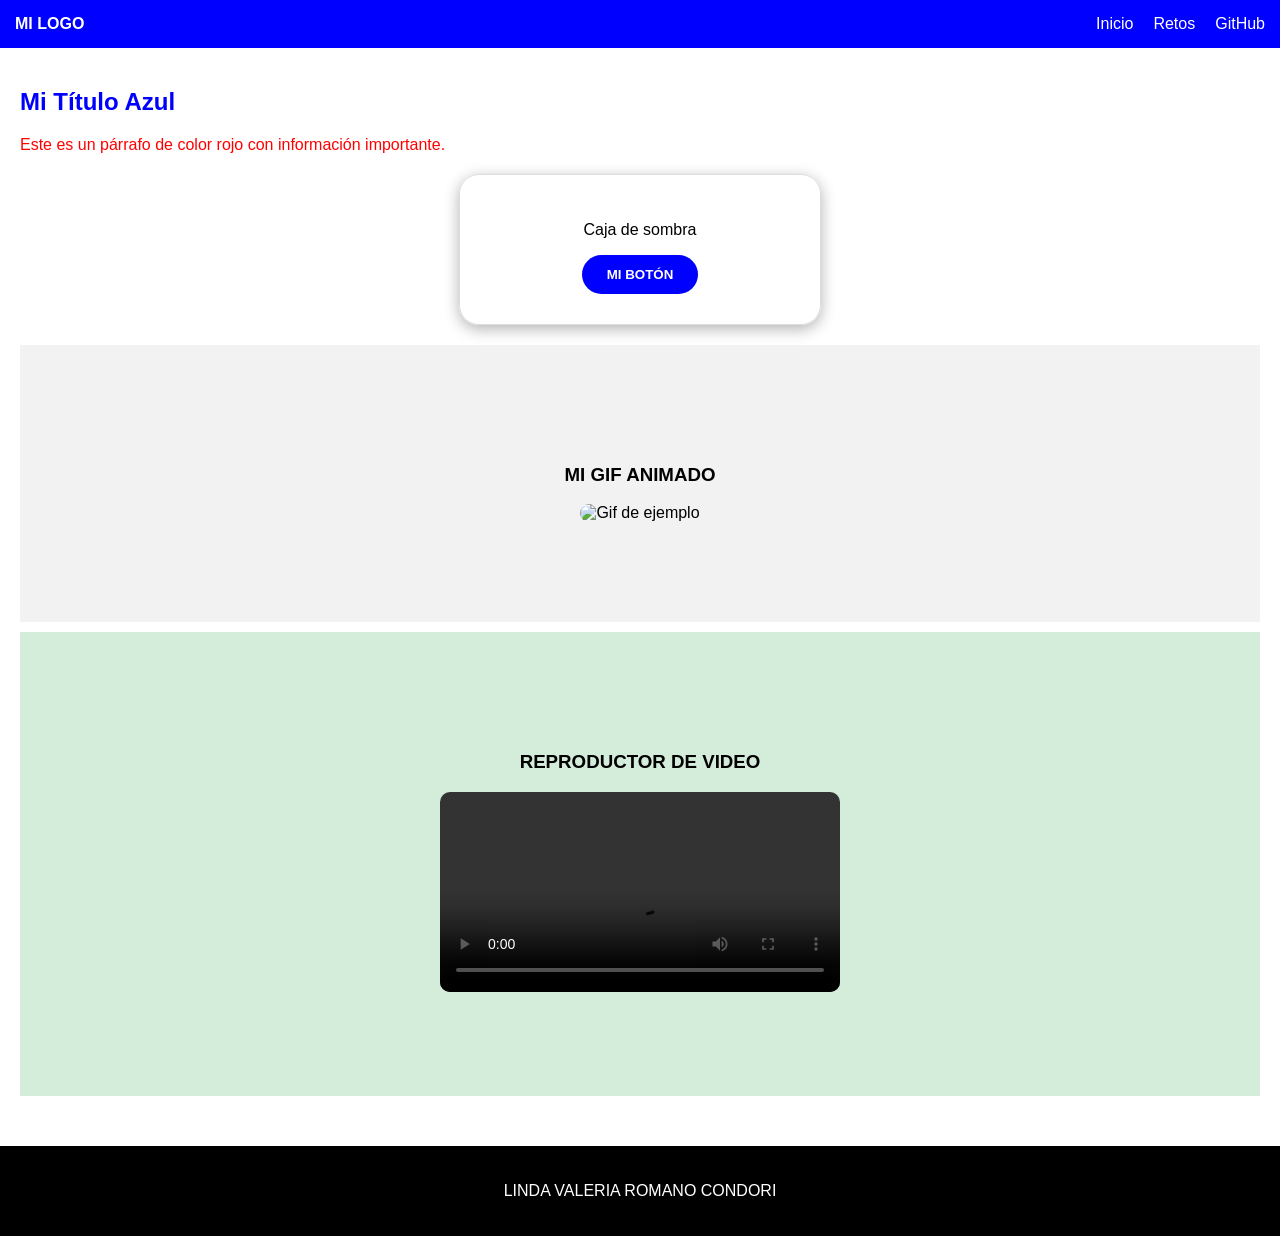
==== LINDA VALERIA ROMANO CONDORI/reto_05/index.html @ 6b2a3030 "Add files via upload PRIMER PARCIAL DE TALLER WEB DE LINDA ROMANO" ====
<!DOCTYPE html>
<html lang="es">
<head>
    <meta charset="UTF-8">
    <title>Reto 5 - Mini Página Web</title>
    <link rel="stylesheet" href="styles.css"> 
</head>
<body>

    <header id="inicio">
        <div class="logo"><strong>MI LOGO</strong></div>
        <nav>
            <ul>
                <li><a href="#inicio">Inicio</a></li>
                <li><a href="../index.html">Retos</a></li>
                <li><a href="https://github.com/">GitHub</a></li>
            </ul>
        </nav>
    </header>

    <main style="padding: 20px;">
        <h2 class="titulo-azul">Mi Título Azul</h2>
        <p class="parrafo-rojo">Este es un párrafo de color rojo con información importante.</p>

        <div class="caja-sombra">
            <p>Caja de sombra</p>
            <button class="boton-azul">MI BOTÓN</button>
        </div>

        <section class="seccion-gif">
            <h3>MI GIF ANIMADO</h3>
            <img src="https://media3.giphy.com/media/v1.Y2lkPTc5MGI3NjExdG1vNHFlbHJzYTQ0YjR1ZzN3YWNrZzZoYjMwYnV1eWJldHRmdGtkeiZlcD12MV9pbnRlcm5hbF9naWZfYnlfaWQmY3Q9Zw/FoH28ucxZFJZu/giphy.gif" alt="Gif de ejemplo">
        </section>

        <section class="seccion-video">
            <h3>REPRODUCTOR DE VIDEO</h3>
            <video controls width="400">
                <source src="https://www.w3schools.com/html/mov_bbb.mp4" type="video/mp4">
            </video>
        </section>
    </main>

    <footer>
        <p>LINDA VALERIA ROMANO CONDORI</p>
    </footer>

</body>
</html>
---- LINDA VALERIA ROMANO CONDORI/reto_05/styles.css ----
html {
    scroll-behavior: smooth; 
}

body {
    font-family: Arial, sans-serif;
    margin: 0;
    padding: 0;
}

header {
    background-color: blue;
    color: white;
    padding: 15px;
    display: flex;
    justify-content: space-between;
    align-items: center;
}

nav ul {
    list-style: none;
    margin: 0;
    padding: 0;
    display: flex; 
}

nav ul li {
    margin-left: 20px;
}

nav ul li a {
    color: white;
    text-decoration: none;
}

.titulo-azul {
    color: blue;
}

.parrafo-rojo {
    color: red;
}

.caja-sombra {
    box-shadow: 0px 4px 15px rgba(0,0,0,0.3); 
    padding: 30px;
    margin: 20px auto; 
    width: 300px;
    border: 1px solid #ddd;
    border-radius: 20px; 
    text-align: center; 
}

.boton-azul {
    background-color: blue;
    color: white;
    border: none;
    padding: 12px 25px;
    border-radius: 50px; 
    cursor: pointer;
    font-weight: bold;
    display: inline-block;
}

.seccion-gif {
    background-color: #f2f2f2; 
    padding: 100px; 
    text-align: center; 
    margin: 10px 0;
}

.seccion-video {
    background-color: #d4edda; 
    padding: 100px; 
    text-align: center; 
    margin: 10px 0;
}

img, video {
    max-width: 100%;
    border-radius: 10px;
}

footer {
    background-color: black; 
    color: white; 
    text-align: center; 
    padding: 20px;
    margin-top: 20px;
}
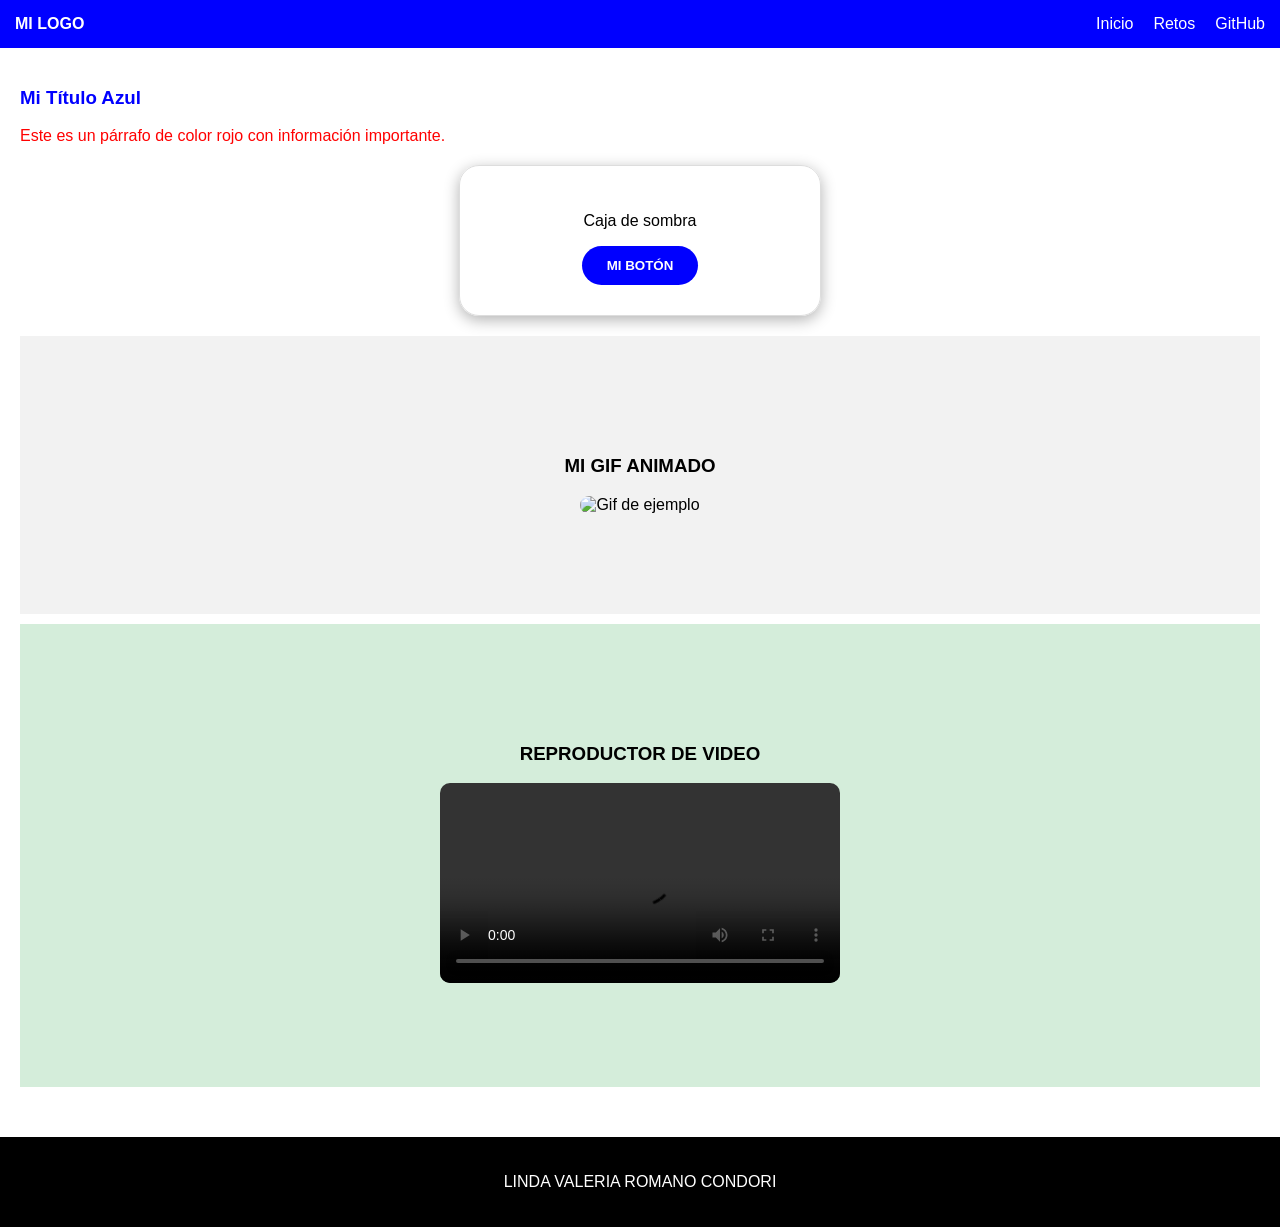
==== commit 00f6d1b4: "Update index.html" ====
--- a/LINDA VALERIA ROMANO CONDORI/reto_05/index.html
+++ b/LINDA VALERIA ROMANO CONDORI/reto_05/index.html
@@ -19,7 +19,7 @@
     </header>
 
     <main style="padding: 20px;">
-        <h2 class="titulo-azul">Mi Título Azul</h2>
+        <h3 class="titulo-azul">Mi Título Azul</h3>
         <p class="parrafo-rojo">Este es un párrafo de color rojo con información importante.</p>
 
         <div class="caja-sombra">
@@ -45,4 +45,4 @@
     </footer>
 
 </body>
-</html>+</html>
